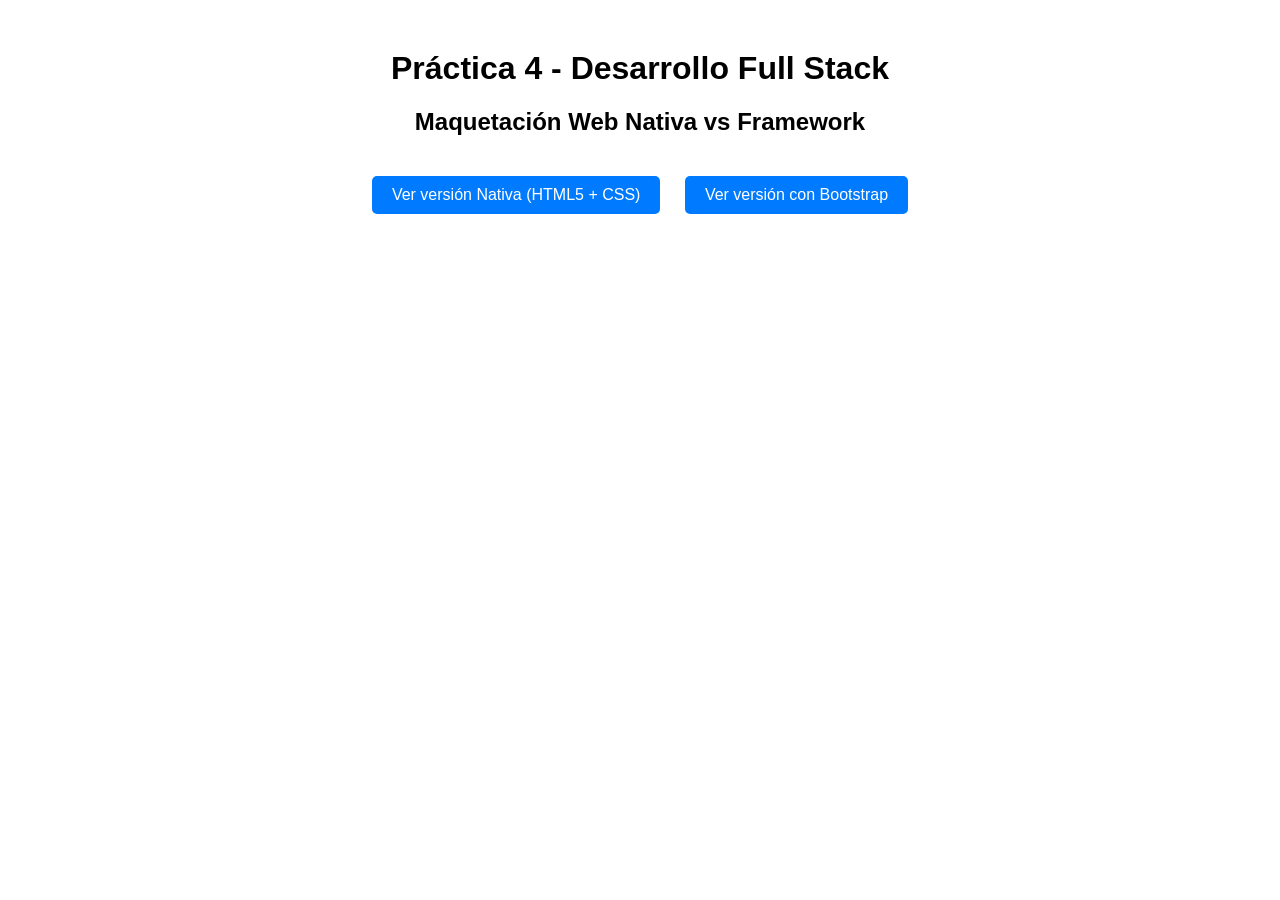
==== index.html @ 672e410d "Rename index.php to index.html" ====
<!DOCTYPE html>
<html lang="es">
<head>
    <meta charset="UTF-8">
    <meta name="viewport" content="width=device-width, initial-scale=1.0">
    <title>Práctica Full Stack</title>
    <style>
        body {
            font-family: Arial, sans-serif;
            text-align: center;
            margin: 50px;
        }
        .links {
            margin-top: 30px;
        }
        .links a {
            display: inline-block;
            margin: 10px;
            padding: 10px 20px;
            background-color: #007bff;
            color: white;
            text-decoration: none;
            border-radius: 5px;
        }
        .links a:hover {
            background-color: #0056b3;
        }
    </style>
</head>
<body>
    <h1>Práctica 4 - Desarrollo Full Stack</h1>
    <h2>Maquetación Web Nativa vs Framework</h2>
    <div class="links">
        <a href="indexDos.html">Ver versión Nativa (HTML5 + CSS)</a>
        <a href="indesBoststrap.html">Ver versión con Bootstrap</a>
    </div>
</body>
</html>
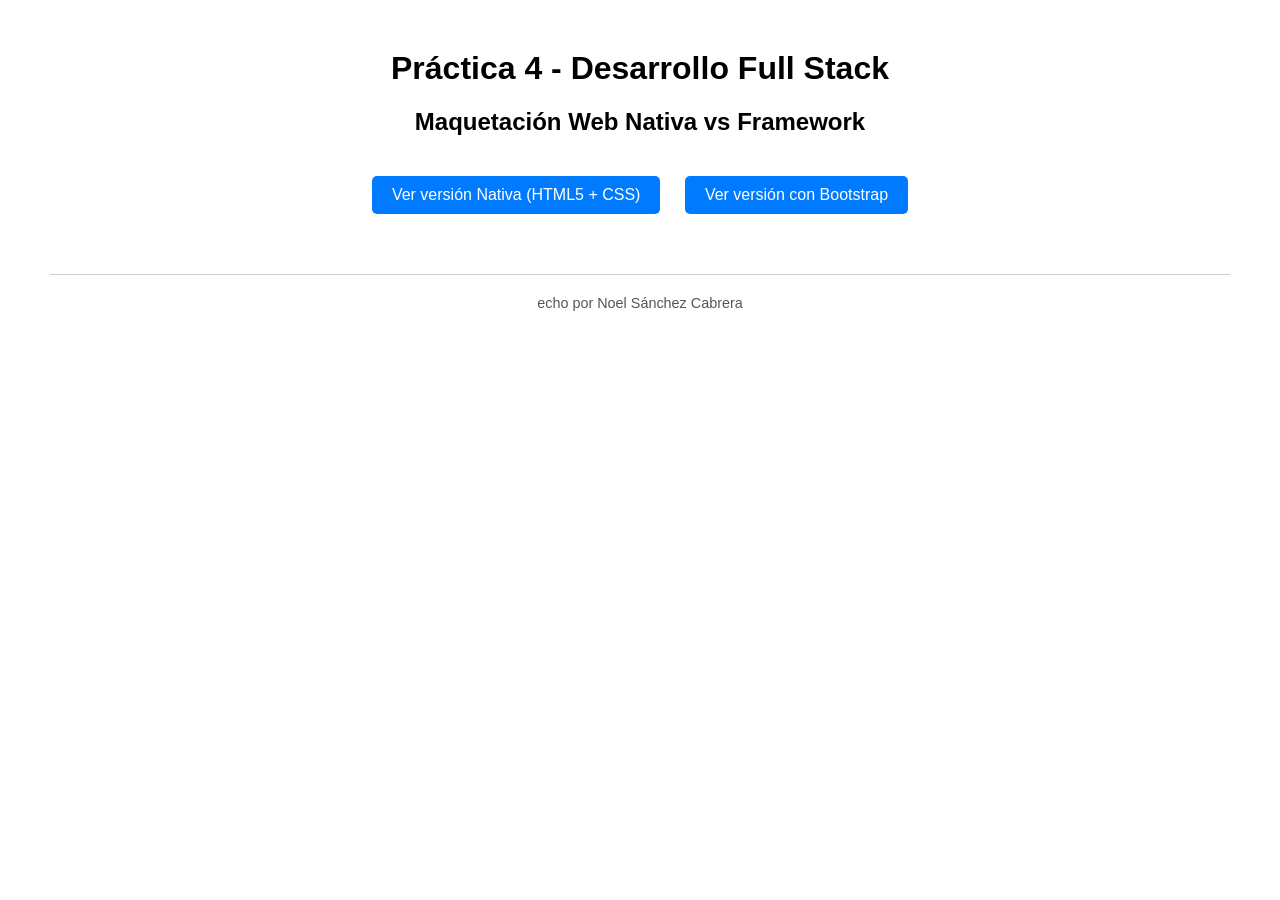
==== commit 5c8715f3: "Update index.html" ====
--- a/index.html
+++ b/index.html
@@ -25,6 +25,13 @@
         .links a:hover {
             background-color: #0056b3;
         }
+        footer {
+            margin-top: 50px;
+            font-size: 0.9em;
+            color: #555;
+            border-top: 1px solid #ccc;
+            padding-top: 20px;
+        }
     </style>
 </head>
 <body>
@@ -34,5 +41,9 @@
         <a href="indexDos.html">Ver versión Nativa (HTML5 + CSS)</a>
         <a href="indesBoststrap.html">Ver versión con Bootstrap</a>
     </div>
+
+    <footer>
+        echo por Noel Sánchez Cabrera
+    </footer>
 </body>
 </html>
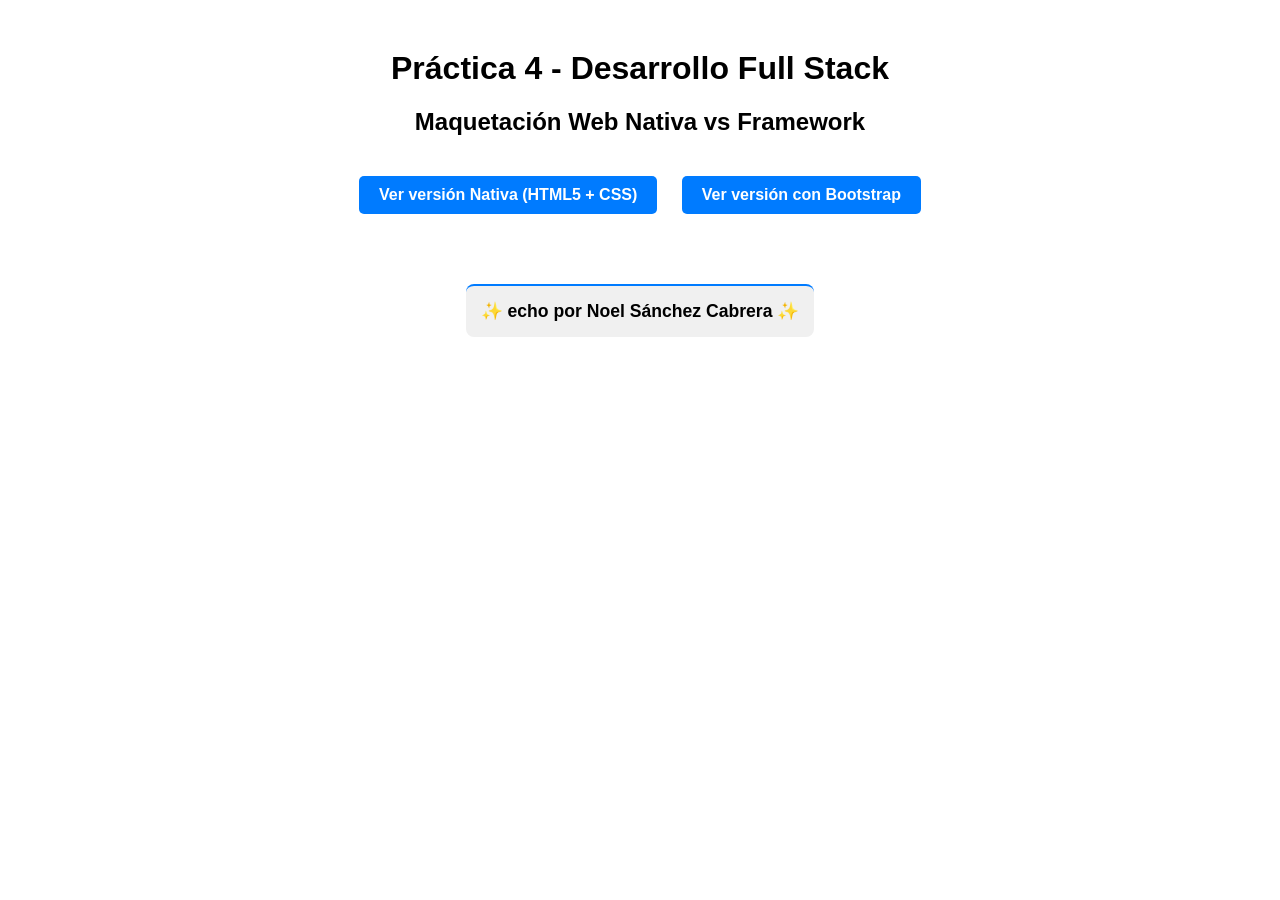
==== commit 50f03246: "Update index.html" ====
--- a/index.html
+++ b/index.html
@@ -9,6 +9,7 @@
             font-family: Arial, sans-serif;
             text-align: center;
             margin: 50px;
+            background-color: white;
         }
         .links {
             margin-top: 30px;
@@ -21,16 +22,23 @@
             color: white;
             text-decoration: none;
             border-radius: 5px;
+            font-weight: bold;
         }
         .links a:hover {
             background-color: #0056b3;
         }
         footer {
-            margin-top: 50px;
-            font-size: 0.9em;
-            color: #555;
-            border-top: 1px solid #ccc;
-            padding-top: 20px;
+            margin-top: 60px;
+            font-size: 1.1em;
+            font-weight: bold;
+            color: #000000;  /* Texto negro fuerte */
+            background-color: #f0f0f0; /* Fondo gris claro para contraste */
+            border-top: 2px solid #007bff;
+            padding: 15px;
+            border-radius: 8px;
+            display: inline-block;
+            width: auto;
+            text-align: center;
         }
     </style>
 </head>
@@ -43,7 +51,7 @@
     </div>
 
     <footer>
-        echo por Noel Sánchez Cabrera
+        ✨ echo por Noel Sánchez Cabrera ✨
     </footer>
 </body>
 </html>
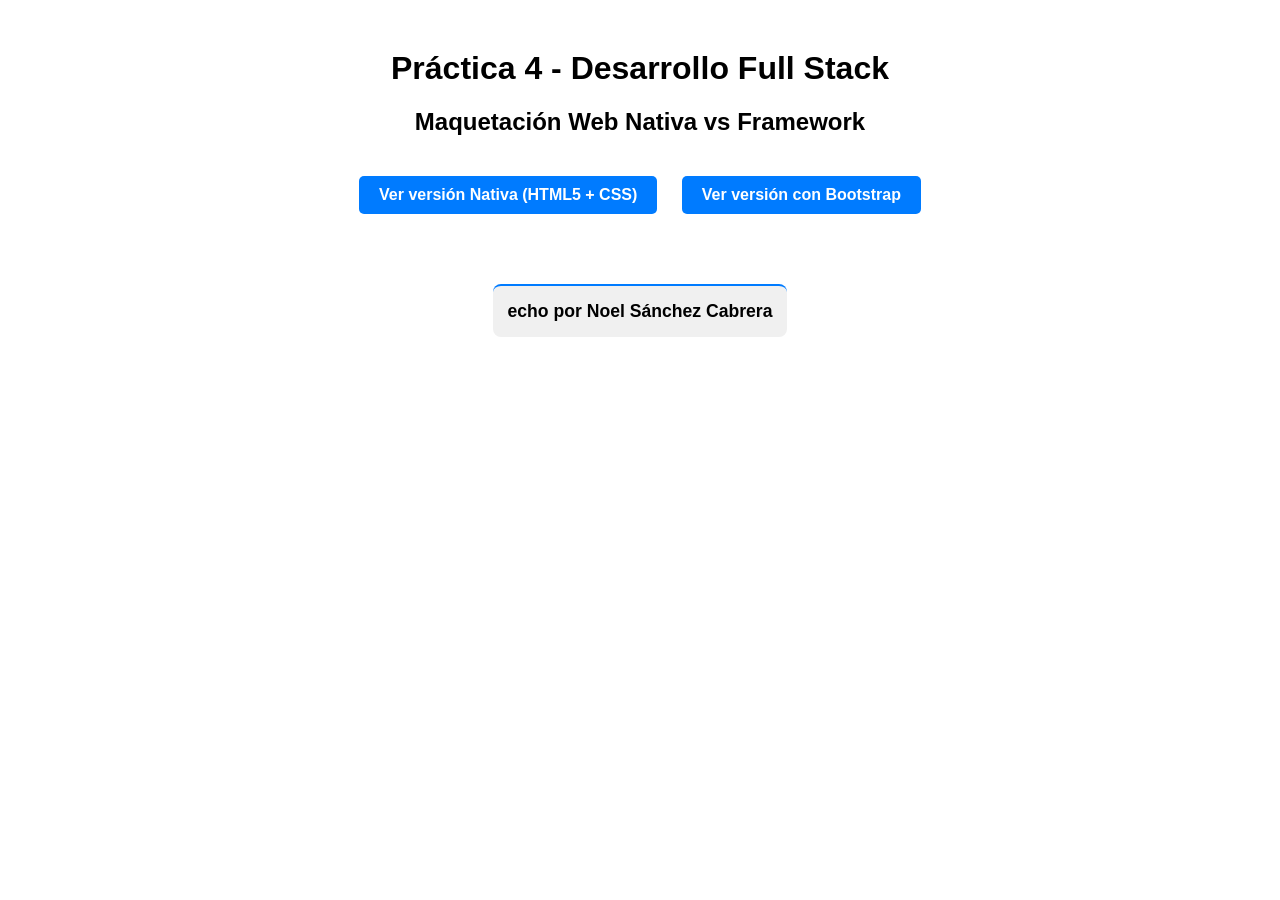
==== commit e936df90: "Update index.html" ====
--- a/index.html
+++ b/index.html
@@ -50,8 +50,8 @@
         <a href="indesBoststrap.html">Ver versión con Bootstrap</a>
     </div>
 
-    <footer>
-        ✨ echo por Noel Sánchez Cabrera ✨
-    </footer>
+    <footer class="credito">
+    echo por Noel Sánchez Cabrera
+</footer>
 </body>
 </html>
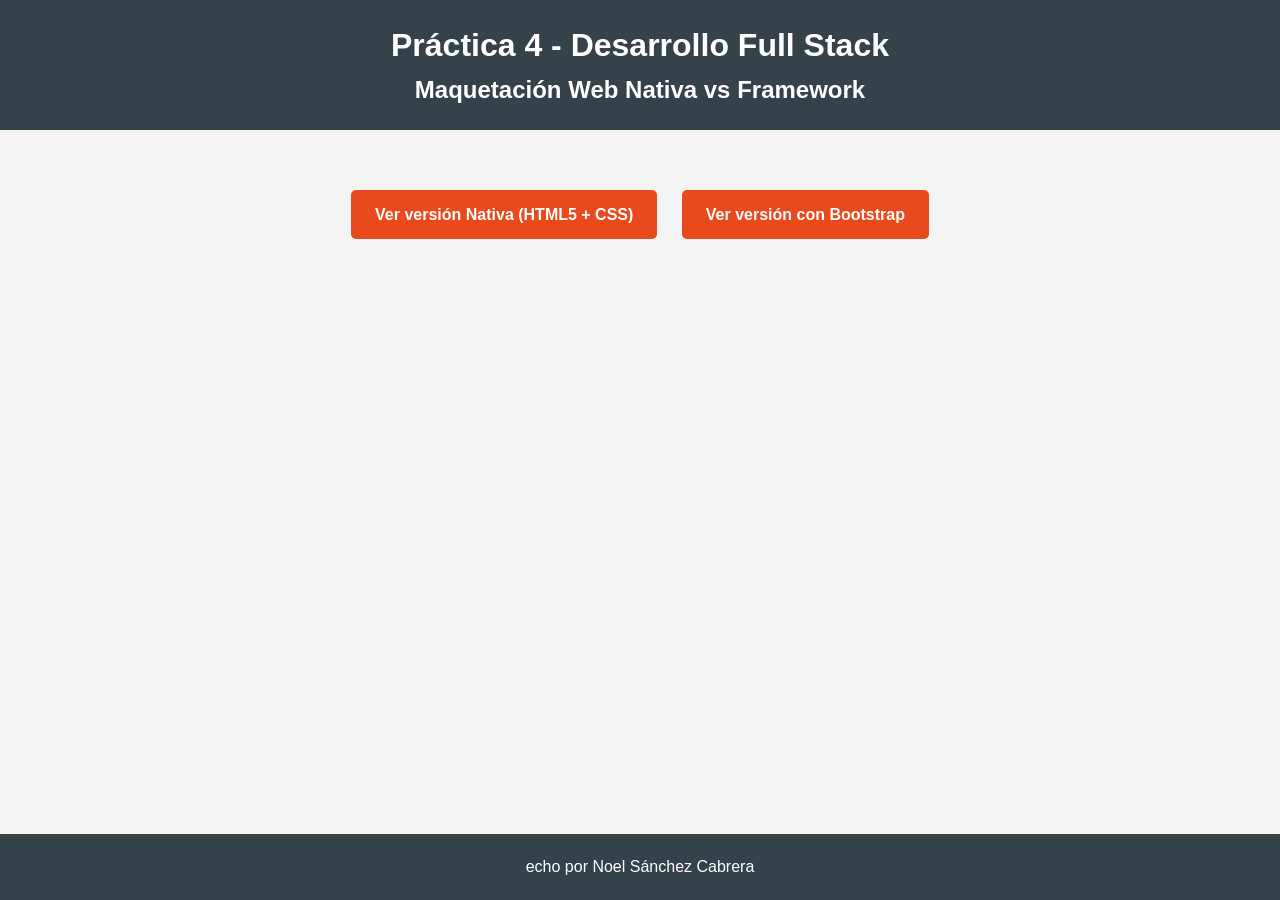
==== commit 50b8761c: "Refactor HTML structure and styles" ====
--- a/index.html
+++ b/index.html
@@ -5,53 +5,90 @@
     <meta name="viewport" content="width=device-width, initial-scale=1.0">
     <title>Práctica Full Stack</title>
     <style>
+        * {
+            margin: 0;
+            padding: 0;
+            box-sizing: border-box;
+        }
+
         body {
             font-family: Arial, sans-serif;
+            line-height: 1.6;
+            background-color: #f4f4f4;
+            color: #333;
+            min-height: 100vh;
+            display: flex;
+            flex-direction: column;
+        }
+
+        header {
+            background: #35424a;
+            color: #ffffff;
+            padding: 20px;
             text-align: center;
-            margin: 50px;
-            background-color: white;
         }
+
+        .container {
+            max-width: 1200px;
+            margin: 20px auto;
+            padding: 0 20px;
+            text-align: center;
+            flex: 1;
+        }
+
         .links {
             margin-top: 30px;
         }
+
         .links a {
             display: inline-block;
             margin: 10px;
-            padding: 10px 20px;
-            background-color: #007bff;
+            padding: 12px 24px;
+            background-color: #e8491d;
             color: white;
             text-decoration: none;
             border-radius: 5px;
             font-weight: bold;
+            transition: background 0.3s;
         }
+
         .links a:hover {
-            background-color: #0056b3;
+            background-color: #35424a;
         }
+
         footer {
-            margin-top: 60px;
-            font-size: 1.1em;
-            font-weight: bold;
-            color: #000000;  /* Texto negro fuerte */
-            background-color: #f0f0f0; /* Fondo gris claro para contraste */
-            border-top: 2px solid #007bff;
-            padding: 15px;
-            border-radius: 8px;
-            display: inline-block;
-            width: auto;
+            background: #35424a;
+            color: white;
             text-align: center;
+            padding: 20px;
+            margin-top: 20px;
+        }
+
+        /* Responsive */
+        @media (max-width: 768px) {
+            .links a {
+                display: block;
+                margin: 10px auto;
+                width: 80%;
+            }
         }
     </style>
 </head>
 <body>
-    <h1>Práctica 4 - Desarrollo Full Stack</h1>
-    <h2>Maquetación Web Nativa vs Framework</h2>
-    <div class="links">
-        <a href="indexDos.html">Ver versión Nativa (HTML5 + CSS)</a>
-        <a href="indesBoststrap.html">Ver versión con Bootstrap</a>
+    <header>
+        <h1>Práctica 4 - Desarrollo Full Stack</h1>
+        <h2>Maquetación Web Nativa vs Framework</h2>
+    </header>
+
+    <div class="container">
+        <div class="links">
+            <a href="indexDos.html">Ver versión Nativa (HTML5 + CSS)</a>
+            <a href="indesBoststrap.html">Ver versión con Bootstrap</a>
+        </div>
     </div>
 
-    <footer class="credito">
-    echo por Noel Sánchez Cabrera
-</footer>
+    <footer>
+        echo por Noel Sánchez Cabrera
+    </footer>
 </body>
 </html>
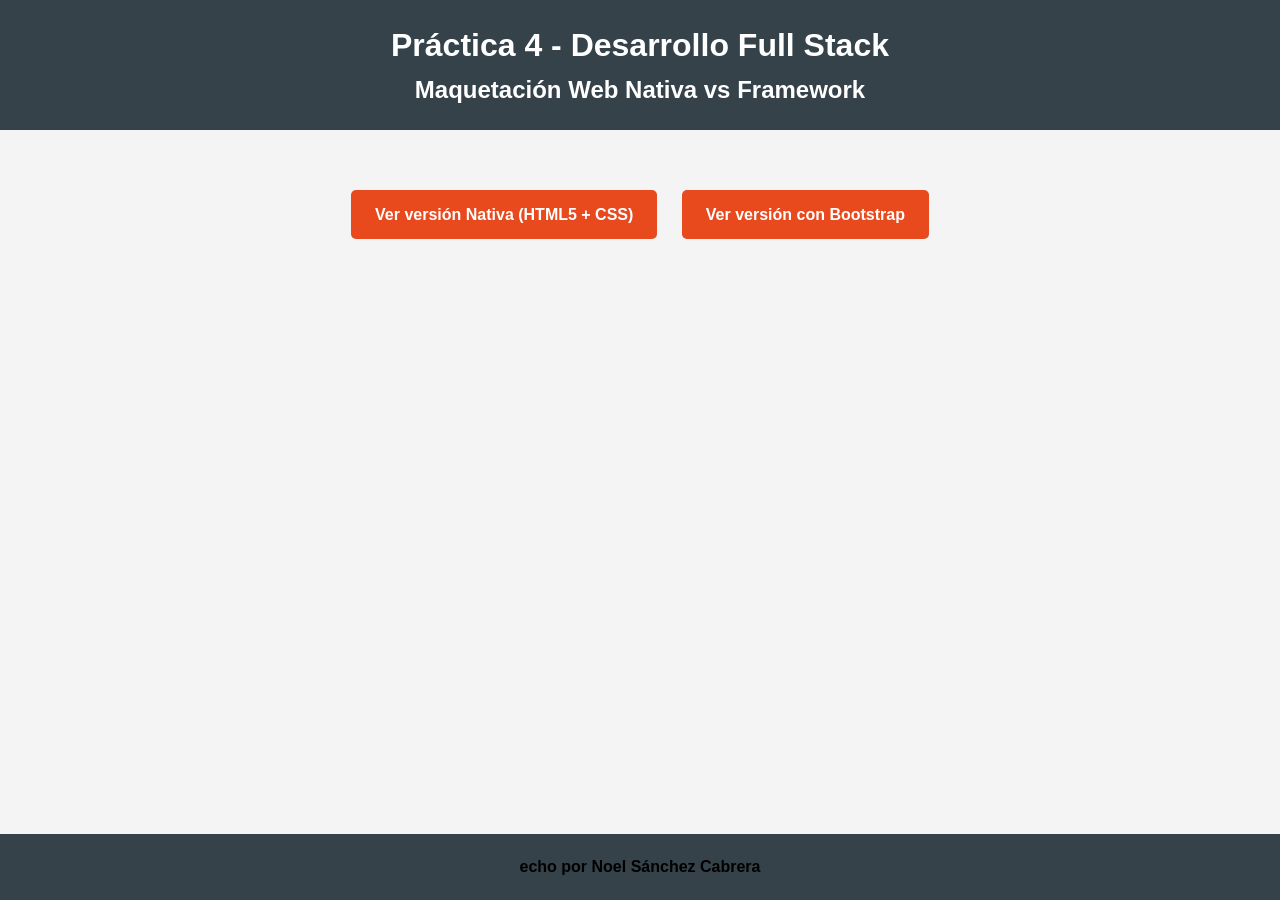
==== commit cce49a15: "Update index.html" ====
--- a/index.html
+++ b/index.html
@@ -58,10 +58,11 @@
 
         footer {
             background: #35424a;
-            color: white;
+            color: black;
             text-align: center;
             padding: 20px;
             margin-top: 20px;
+            font-weight: bold;
         }
 
         /* Responsive */
